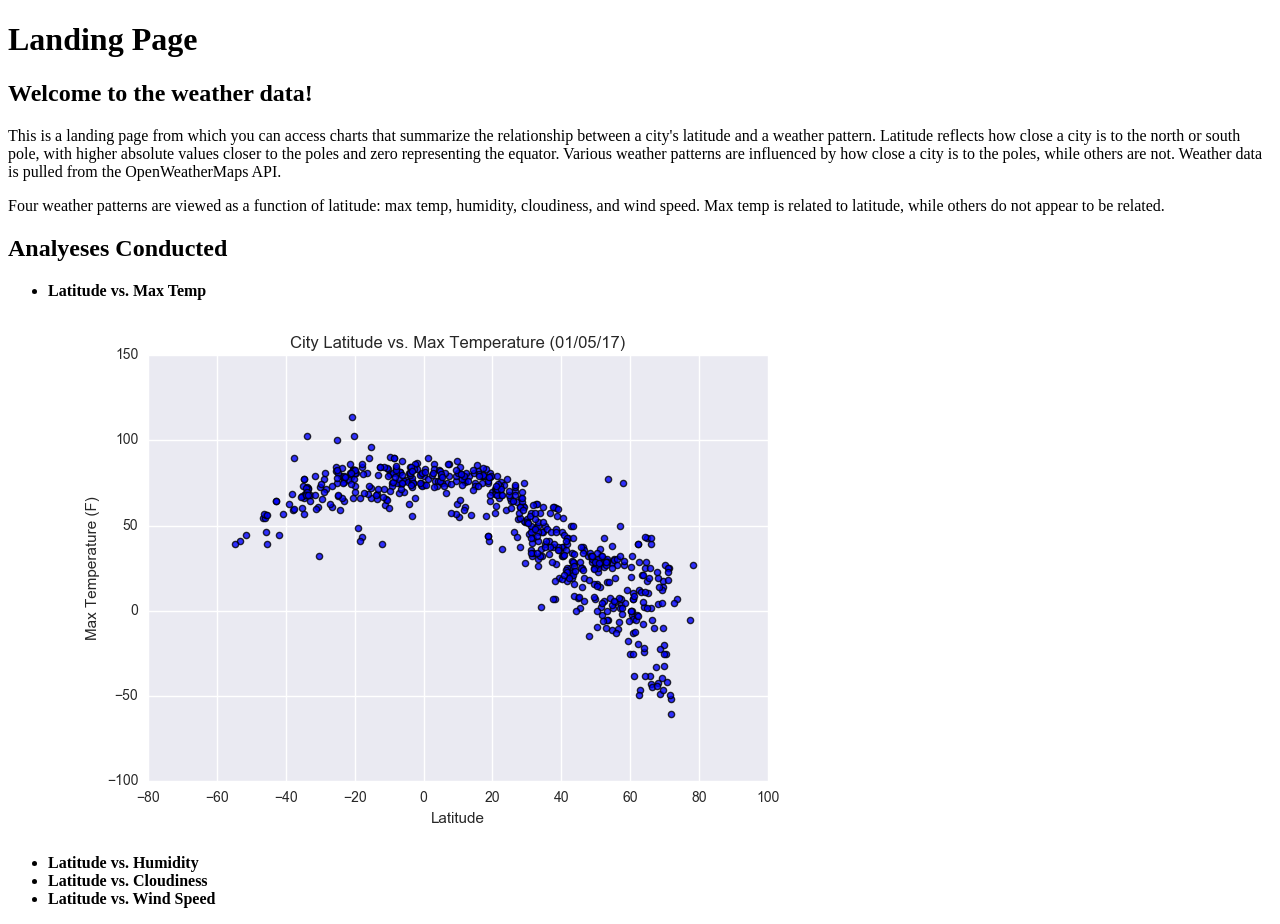
==== index.html.html @ d64bc92f "midstream upload" ====
<!doctype html>
<html lang="en-us">
  <head>
    <meta charset="utf-8">
    <title>Challenge 11</title>
    <link rel="stylesheet" type="text/css" href="style.css">
  </head>

  <body>
    <header>
      <h1>Landing Page</h1>
    </header>
    
    <main class="container">
      <section id="landing-description">
        <section id="main-text">
          <h2 id="main-description">Welcome to the weather data!</h2>
        </section>
        <p>This is a landing page from which you can access charts that summarize the relationship between a city's latitude and a weather pattern. Latitude reflects how close a city is to the north or south pole, with higher absolute values closer to the poles and zero representing the equator. Various weather patterns are influenced by how close a city is to the poles, while others are not. Weather data is pulled from the OpenWeatherMaps API.</p>
        <p>Four weather patterns are viewed as a function of latitude: max temp, humidity, cloudiness, and wind speed. Max temp is related to latitude, while others do not appear to be related.</p>
      </section>
  
      <aside id="links">
        <h2>Analyeses Conducted</h2>
        <ul>
          <li><strong>Latitude vs. Max Temp</strong><a href="page2.html"></a></li>
            <img src="Resources/assets/images/Fig1.png" alt = "Chart showing latitude vs. Max Temp">
          <li><strong>Latitude vs. Humidity</strong><a href="https://github.com/BobbyRosenbleeth/Web-Design-Challenge/blob/main/Resources/assets/images/Fig2.png?raw=true"></a></li>
          <li><strong>Latitude vs. Cloudiness</strong><a href="https://github.com/BobbyRosenbleeth/Web-Design-Challenge/blob/main/Resources/assets/images/Fig3.png?raw=true"></a></li>
          <li><strong>Latitude vs. Wind Speed</strong><a href="https://github.com/BobbyRosenbleeth/Web-Design-Challenge/blob/main/Resources/assets/images/Fig4.png?raw=true"></a></li>
        </ul>
      </aside>
    </main>

    </body>
</html>
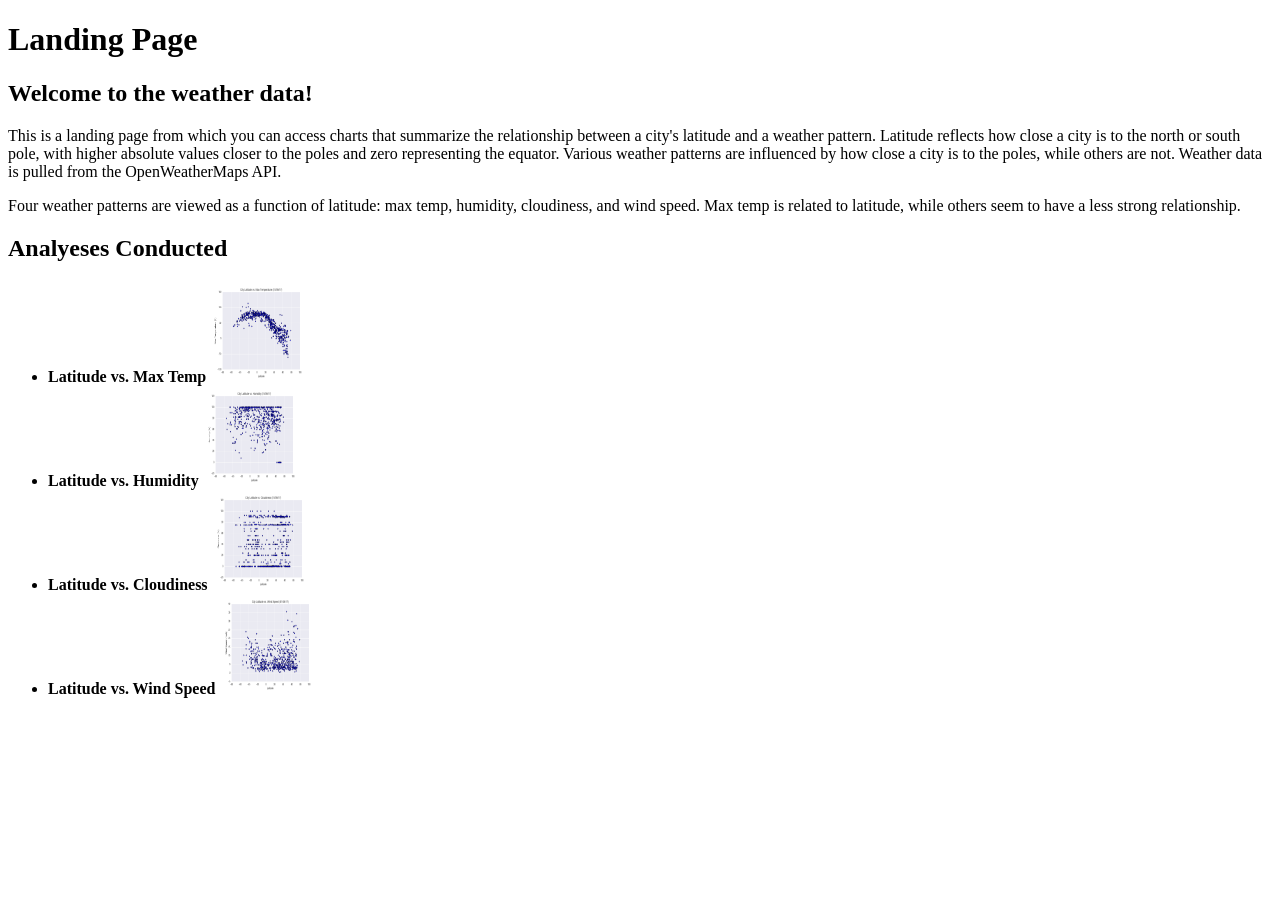
==== commit 330b9d61: "updating and uploadin" ====
--- a/index.html.html
+++ b/index.html.html
@@ -17,17 +17,28 @@
           <h2 id="main-description">Welcome to the weather data!</h2>
         </section>
         <p>This is a landing page from which you can access charts that summarize the relationship between a city's latitude and a weather pattern. Latitude reflects how close a city is to the north or south pole, with higher absolute values closer to the poles and zero representing the equator. Various weather patterns are influenced by how close a city is to the poles, while others are not. Weather data is pulled from the OpenWeatherMaps API.</p>
-        <p>Four weather patterns are viewed as a function of latitude: max temp, humidity, cloudiness, and wind speed. Max temp is related to latitude, while others do not appear to be related.</p>
+        <p>Four weather patterns are viewed as a function of latitude: max temp, humidity, cloudiness, and wind speed. Max temp is related to latitude, while others seem to have a less strong relationship.</p>
       </section>
   
       <aside id="links">
         <h2>Analyeses Conducted</h2>
         <ul>
-          <li><strong>Latitude vs. Max Temp</strong><a href="page2.html"></a></li>
-            <img src="Resources/assets/images/Fig1.png" alt = "Chart showing latitude vs. Max Temp">
-          <li><strong>Latitude vs. Humidity</strong><a href="https://github.com/BobbyRosenbleeth/Web-Design-Challenge/blob/main/Resources/assets/images/Fig2.png?raw=true"></a></li>
-          <li><strong>Latitude vs. Cloudiness</strong><a href="https://github.com/BobbyRosenbleeth/Web-Design-Challenge/blob/main/Resources/assets/images/Fig3.png?raw=true"></a></li>
-          <li><strong>Latitude vs. Wind Speed</strong><a href="https://github.com/BobbyRosenbleeth/Web-Design-Challenge/blob/main/Resources/assets/images/Fig4.png?raw=true"></a></li>
+          <li><strong>Latitude vs. Max Temp</strong>
+            <a href="page2.html" target="_blank">
+            <img src="Resources/assets/images/Fig1.png" alt = "Chart showing latitude vs. Max Temp" width="100" height="100">
+            </a></li>
+          <li><strong>Latitude vs. Humidity</strong>
+            <a href="page3.html" target="_blank">
+            <img src="Resources/assets/images/Fig2.png" alt = "Chart showing latitude vs. humidity" width="100" height="100">
+            </a></li>
+          <li><strong>Latitude vs. Cloudiness</strong>
+            <a href="page4.html" target="_blank">
+            <img src="Resources/assets/images/Fig3.png" alt = "Chart showing latitude vs. cloudiness" width="100" height="100">
+            </a></li>
+          <li><strong>Latitude vs. Wind Speed</strong>
+            <a href="page5.html" target="_blank">
+            <img src="Resources/assets/images/Fig4.png" alt = "Chart showing latitude vs. wind speed" width="100" height="100">
+            </a></li>
         </ul>
       </aside>
     </main>
